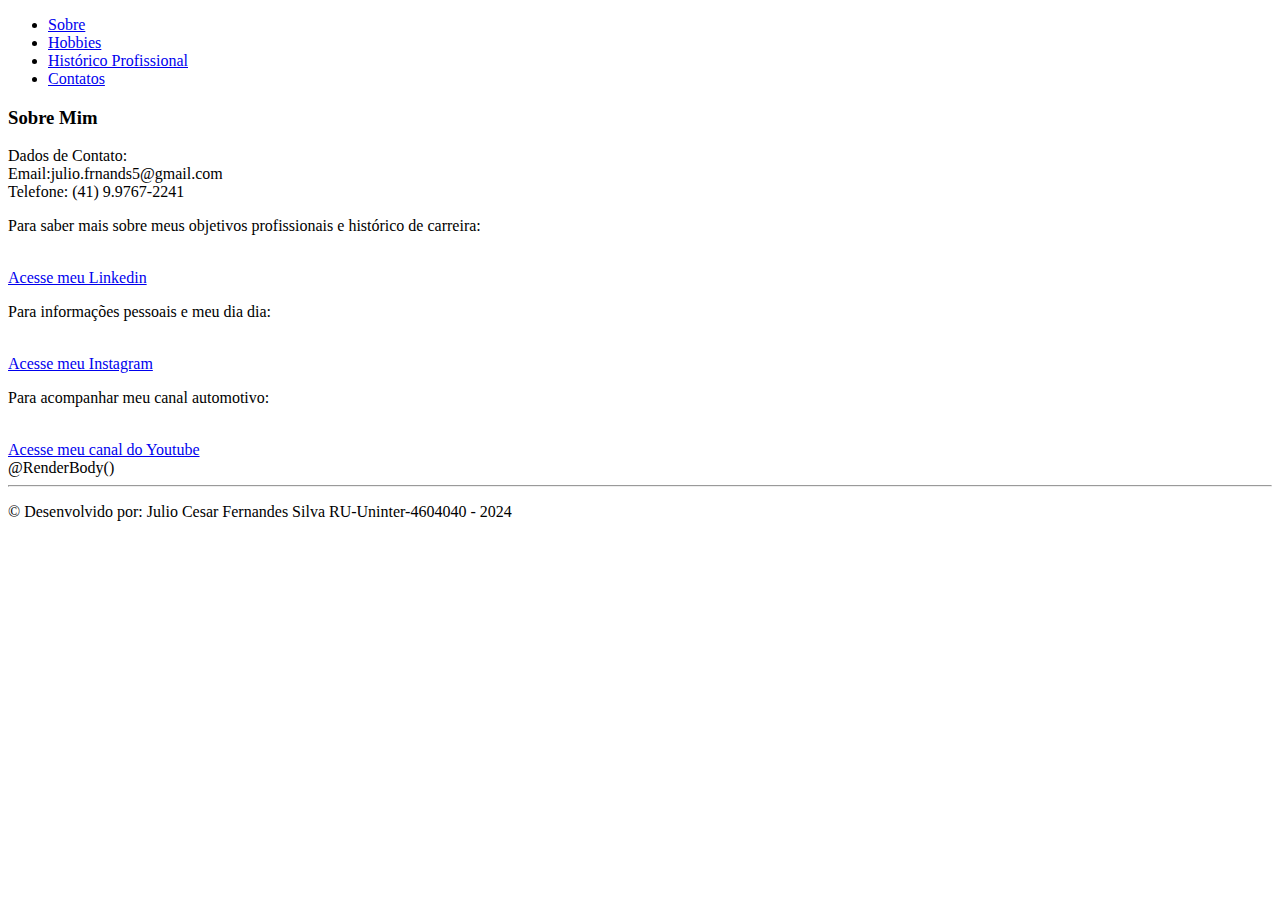
==== contatos.html @ 27d9a14a "Add files via upload" ====
<!DOCTYPE html>
<html lang="en">
<head>
    <meta charset="UTF-8">
    <meta name="viewport" content="width=device-width, initial-scale=1.0">
    <title>Contatos</title>
    <link rel="stylesheet" href="index.css">
</head>
<body>
    <nav>
        <ul>
            <li>
                <a href="index.html">Sobre</a>
            </li>
            <li>
                <a href="hobbies.html">Hobbies</a>
            </li>
            <li>
                <a href="historico.html">Histórico Profissional</a>
            </li>
            <li>
                <a href="contatos.html">Contatos</a>
            </li>
        </ul>
    </nav>
    <section>
    <h3>Sobre Mim</h3>
    <p>Dados de Contato: <br> Email:julio.frnands5@gmail.com <br> Telefone: (41) 9.9767-2241</p>
    <p>Para saber mais sobre meus objetivos profissionais e histórico de carreira:</p> <br>
    <a href="https://www.linkedin.com/in/julio-cesar-fernandes-silva-91087b164?utm_source=share&utm_campaign=share_via&utm_content=profile&utm_medium=android_app">Acesse meu Linkedin</a>
    <p>Para informações pessoais e meu dia dia:</p> <br>
    <a href="https://www.instagram.com/juliofernandes5/">Acesse meu Instagram</a>
    <p>Para acompanhar meu canal automotivo:</p> <br>
    <a href="https://www.youtube.com/@7Garage">Acesse meu canal do Youtube</a>
</section>
<div class="container body-content">
    @RenderBody()
    <footer class="fixarRodape">
        <hr />
        <p>&copy; Desenvolvido por: Julio Cesar Fernandes Silva RU-Uninter-4604040 - 2024</p>
    </footer>
</div>
</body>
</html>
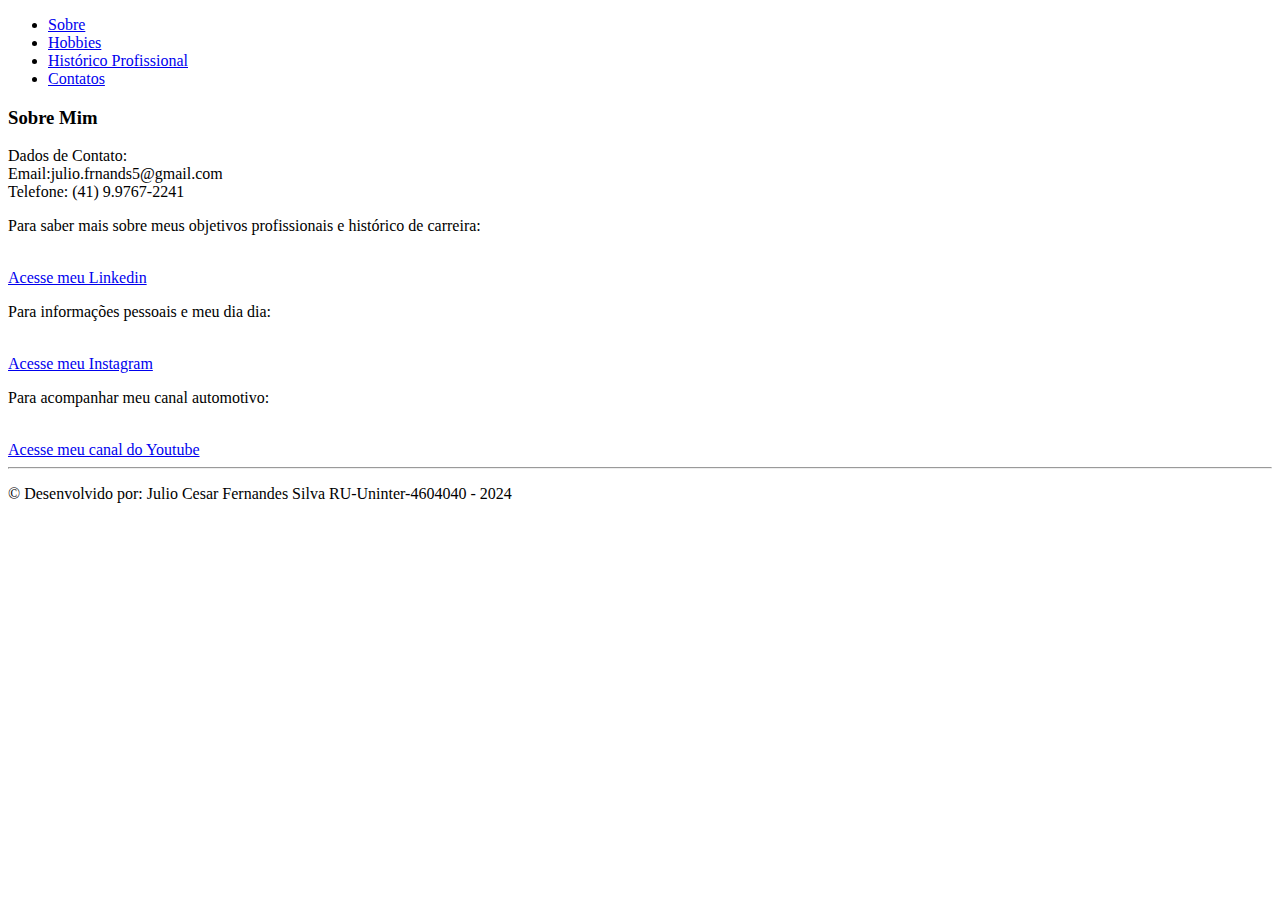
==== commit 0b9b38ef: "Update contatos.html" ====
--- a/contatos.html
+++ b/contatos.html
@@ -34,11 +34,10 @@
     <a href="https://www.youtube.com/@7Garage">Acesse meu canal do Youtube</a>
 </section>
 <div class="container body-content">
-    @RenderBody()
     <footer class="fixarRodape">
         <hr />
         <p>&copy; Desenvolvido por: Julio Cesar Fernandes Silva RU-Uninter-4604040 - 2024</p>
     </footer>
 </div>
 </body>
-</html>+</html>
